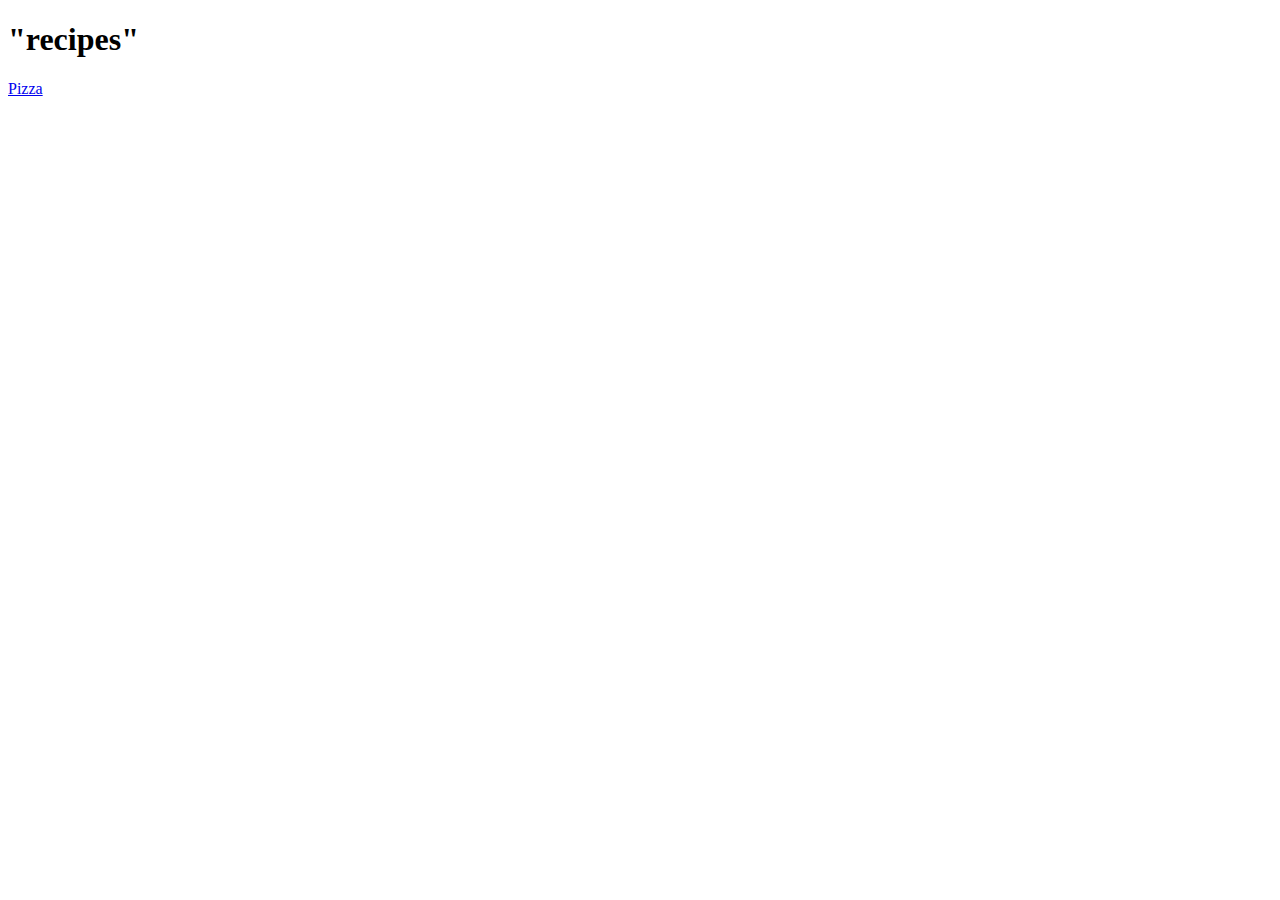
==== index.html @ b4a0ca9f "- add scaffolding for basic website structure - add image and sizing it" ====
<!DOCTYPE html>
<html lang="en">
<head>
    <meta charset="UTF-8">
    <meta http-equiv="X-UA-Compatible" content="IE=edge">
    <meta name="viewport" content="width=device-width, initial-scale=1.0">
    <link rel="stylesheet" href="style.css">
    <title>Pizza Recipe</title>
</head>
<body>
    <h1>"recipes"</h1>
    <a href="pizza.html">Pizza</a>
</body>
</html>
---- style.css ----
#pizzaImg {
    width: 500px;
}
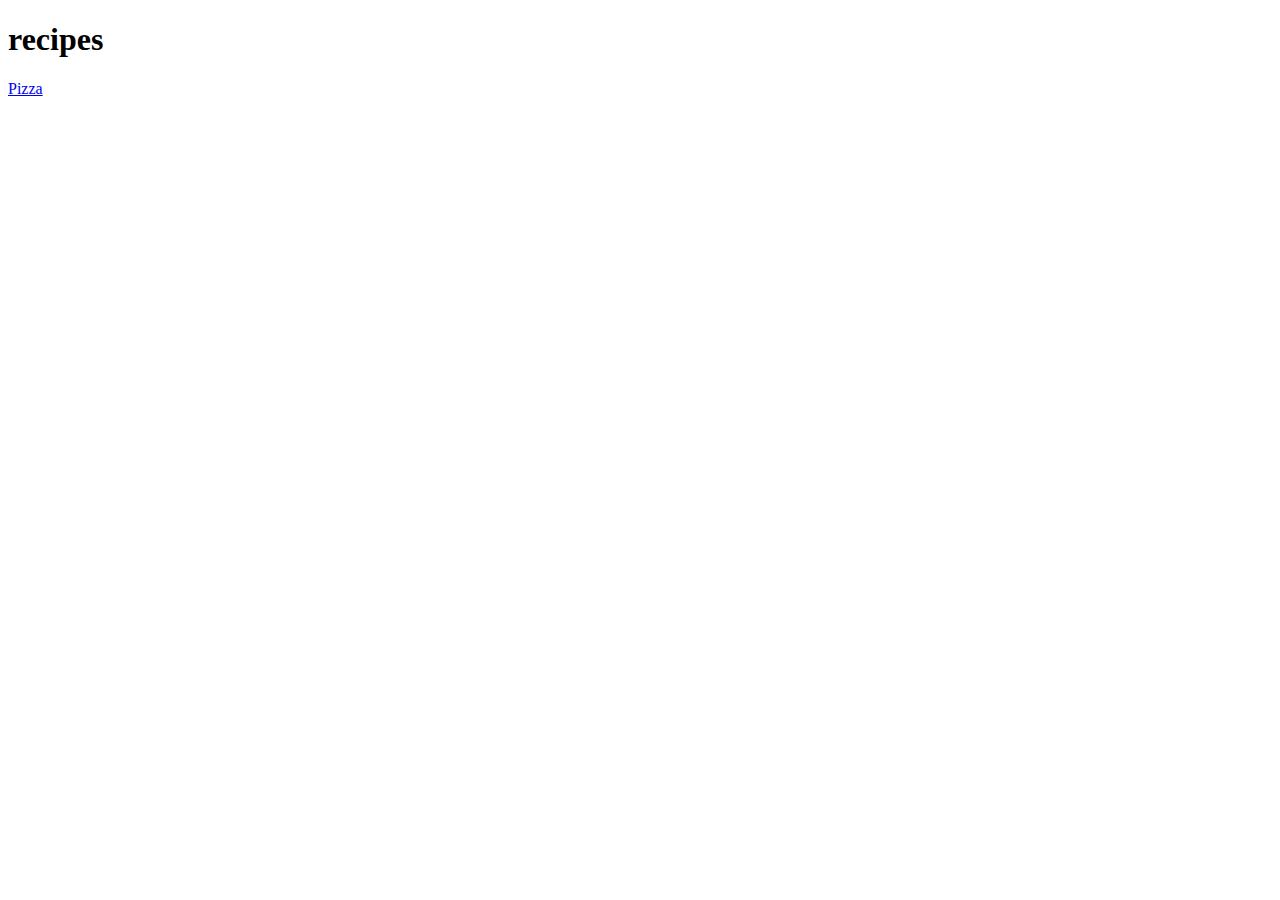
==== commit e145c491: "remove parenthesis from "recipes" in index.html" ====
--- a/index.html
+++ b/index.html
@@ -8,7 +8,7 @@
     <title>Pizza Recipe</title>
 </head>
 <body>
-    <h1>"recipes"</h1>
+    <h1>recipes</h1>
     <a href="pizza.html">Pizza</a>
 </body>
 </html>